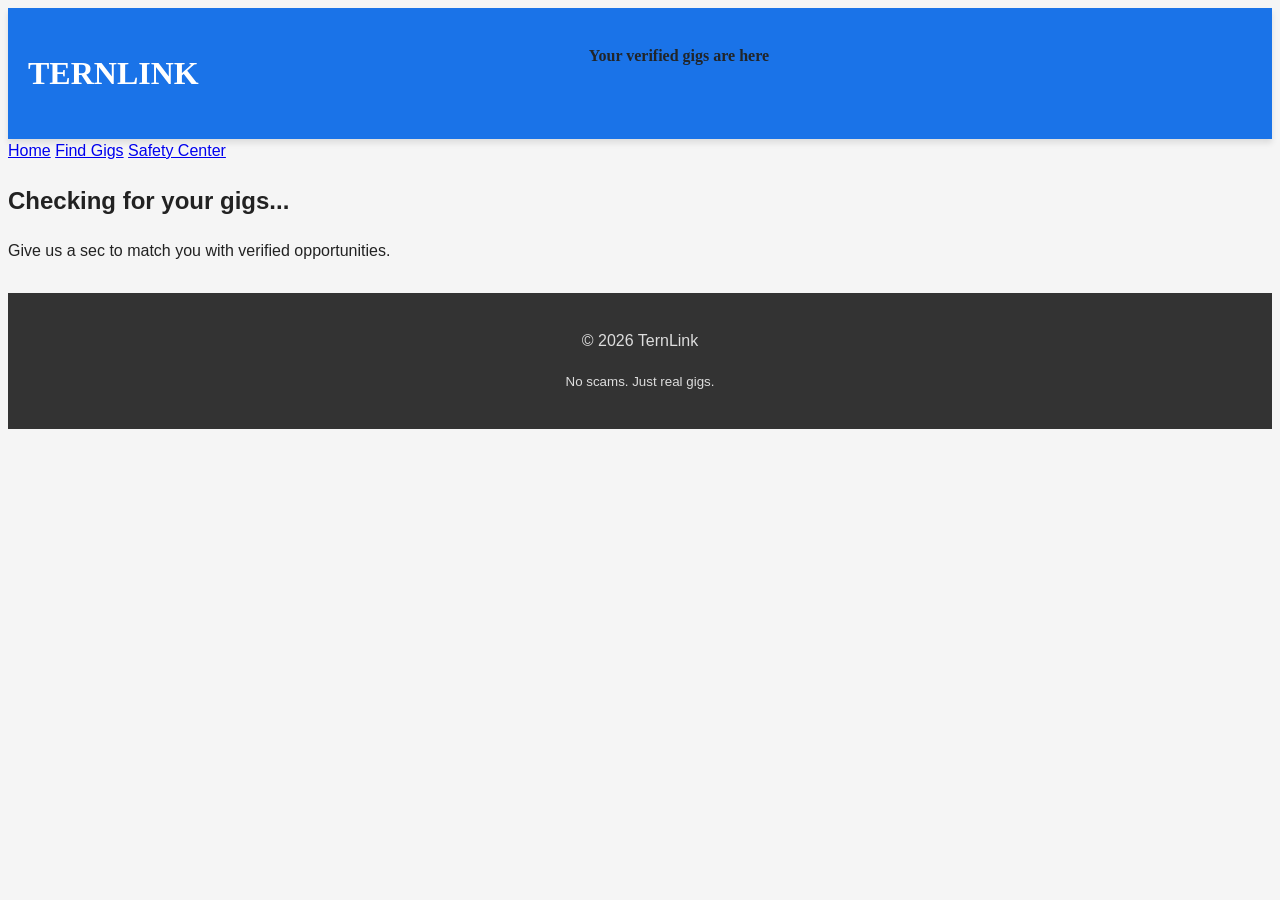
==== opportunities.html @ 5465021b "Update script references in index.html and add opportunities.html for gig listings" ====
<!DOCTYPE html>
<html lang="en">
<head>
    <meta charset="UTF-8">
    <meta name="viewport" content="width=device-width, initial-scale=1.0">
    <title>Find Gigs - TernLink</title>
    <link rel="stylesheet" href="style.css">
</head>
<body>
    <!-- Same header as home page for consistency -->
    <header>
        <h1>TERNLINK</h1>
        <p>Your verified gigs are here</p>
    </header>

    <!-- Same nav so user can move around -->
    <nav>
        <a href="index.html">Home</a>
        <a href="opportunities.html">Find Gigs</a>
        <a href="safety-center.html">Safety Center</a>
    </nav>

    <main>
        <section>
            <!-- JS will change this text based on what they picked -->
            <h2 id="greeting">Checking for your gigs...</h2>
            <p id="sub-text">Give us a sec to match you with verified opportunities.</p>
            
            <!-- This is empty on purpose. JS will fill it with gig cards -->
            <div id="gig-list"></div>
            
            <!-- In case they land here directly without filling the form -->
            <div id="no-data" style="display: none;">
                <p>Looks like you haven’t picked a skill yet.</p>
                <a href="index.html">Go back to Home and start here</a>
            </div>
        </section>
    </main>

    <footer>
        <p>© 2026 TernLink</p>
        <p><small>No scams. Just real gigs.</small></p>
    </footer>

    <!-- Same JS file handles all pages -->
    <script src="./code.js"></script>
</body>
</html>
---- style.css ----
body {
    font-family: Arial, sans-serif;
    line-height: 1.5;
    color: #222;
    background: #f5f5f5;
}

header {
    background: #1a73e8; 
    color: #212529;
    box-shadow: 0 4px 6px rgba(0, 0, 0, 0.1);
    font-family: cursive;
    gap: 390px;
    font-weight: bolder;
    padding: 20px;
    display: flex;
    text-align: center;
}

header h1 {
    color: white;
}

form {
    background: white;
    padding: 20px;
    border-radius: 5px;
    margin-top: 20px;
    display: flex; 
    flex-direction: column;
    gap: 12px;
}

label {
    font-weight: bold;
}

input, select, button {
    padding: 10px;
    font-size: 16px; 
    border: 1px solid #ccc;
    border-radius: 4px;
}

button {
    background: #1a73e8;
    color: white;
    border: none;
    cursor: pointer;
}

footer {
    background: #333;
    color: #ddd;
    text-align: center;
    padding: 20px;
    margin-top: 30px;
}

    nav {
        flex-direction: row; 
        justify-content: center;
    }
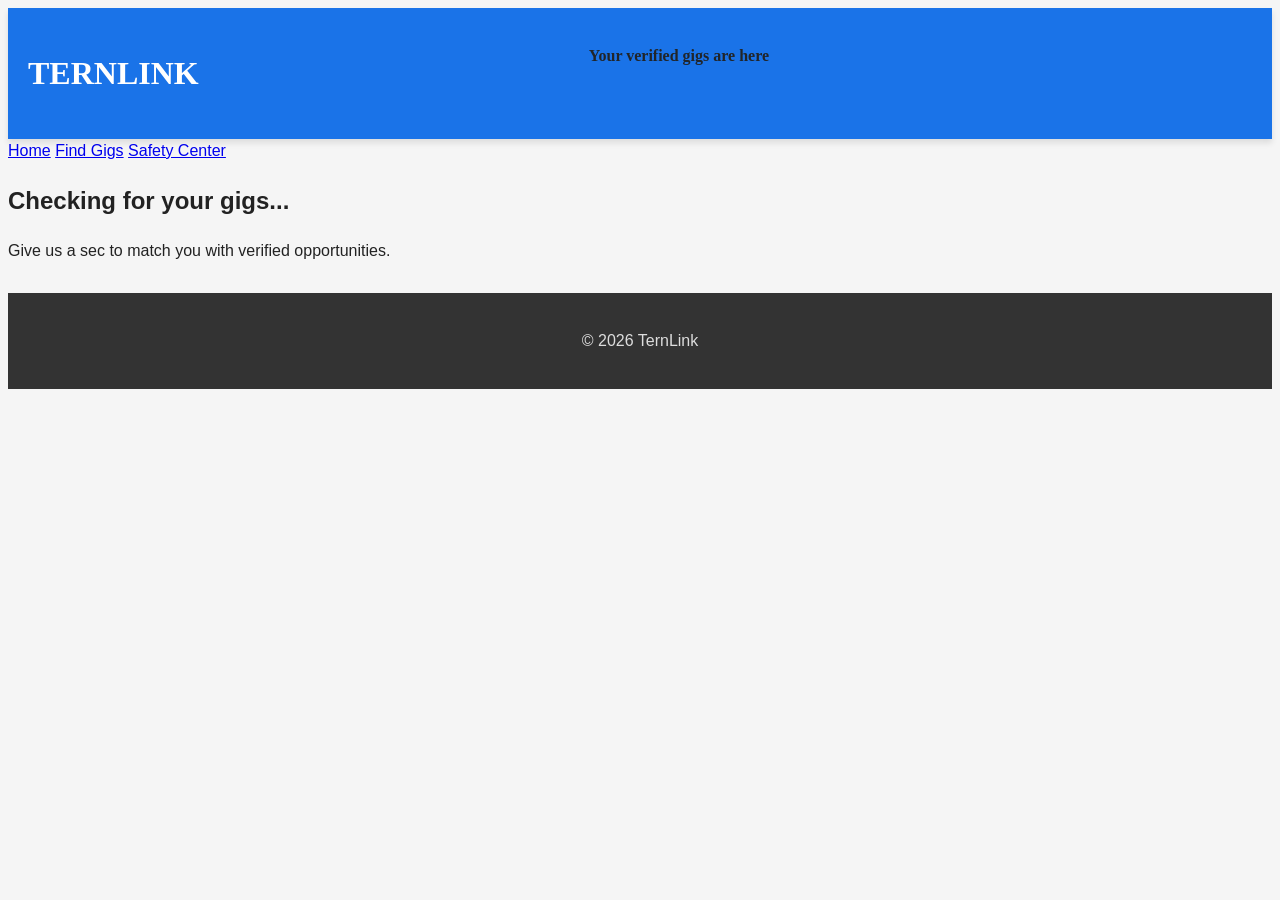
==== commit b50e5aba: "Fix navigation link to Safety Center and update opportunities page content; add Safety Centre page w" ====
--- a/opportunities.html
+++ b/opportunities.html
@@ -1,13 +1,11 @@
 <!DOCTYPE html>
 <html lang="en">
 <head>
-    <meta charset="UTF-8">
-    <meta name="viewport" content="width=device-width, initial-scale=1.0">
     <title>Find Gigs - TernLink</title>
-    <link rel="stylesheet" href="style.css">
+    <link rel="stylesheet" href="./style.css">
 </head>
 <body>
-    <!-- Same header as home page for consistency -->
+
     <header>
         <h1>TERNLINK</h1>
         <p>Your verified gigs are here</p>
@@ -17,7 +15,7 @@
     <nav>
         <a href="index.html">Home</a>
         <a href="opportunities.html">Find Gigs</a>
-        <a href="safety-center.html">Safety Center</a>
+        <a href="safetycentre.html">Safety Center</a>
     </nav>
 
     <main>
@@ -31,7 +29,7 @@
             
             <!-- In case they land here directly without filling the form -->
             <div id="no-data" style="display: none;">
-                <p>Looks like you haven’t picked a skill yet.</p>
+                <p>Looks like you haven't picked a skill yet.</p>
                 <a href="index.html">Go back to Home and start here</a>
             </div>
         </section>
@@ -39,7 +37,6 @@
 
     <footer>
         <p>© 2026 TernLink</p>
-        <p><small>No scams. Just real gigs.</small></p>
     </footer>
 
     <!-- Same JS file handles all pages -->
--- a/style.css
+++ b/style.css
@@ -62,6 +62,22 @@
         justify-content: center;
     }
     
-   
+   .tip-card {
+    background: #fff3cd;
+    border-left: 4px solid #ffc107;
+    padding: 15px;
+    margin: 15px 0;
+    border-radius: 4px;
+}
+.tip-card h3 {
+    margin-bottom: 8px;
+    color: #856404;
+}
+ul, ol {
+    background: white;
+    padding: 20px 20px 20px 40px;
+    border-radius: 5px;
+    margin: 15px 0;
+}
 
    
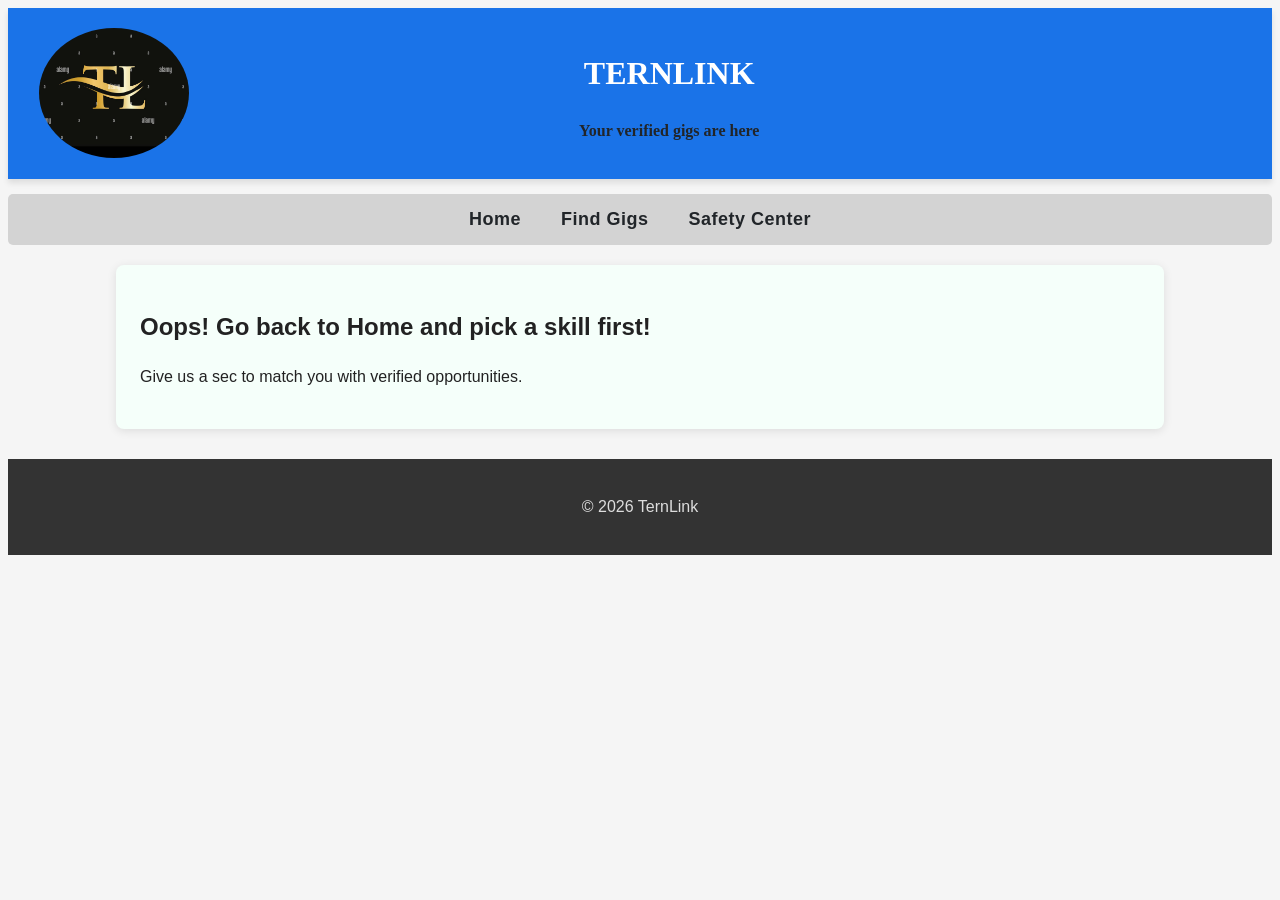
==== commit 9a04acff: "Enhance header and navigation structure for consistency and improved styling" ====
--- a/opportunities.html
+++ b/opportunities.html
@@ -6,16 +6,21 @@
 </head>
 <body>
 
-    <header>
+    <header class="head">
+        <img class = "logo" src="./finale.jpg" alt="Logo">
+        <a href="opportunities.html">
         <h1>TERNLINK</h1>
         <p>Your verified gigs are here</p>
+        </a>
     </header>
 
     <!-- Same nav so user can move around -->
-    <nav>
-        <a href="index.html">Home</a>
-        <a href="opportunities.html">Find Gigs</a>
-        <a href="safetycentre.html">Safety Center</a>
+    <nav class="search">
+        <ul>
+            <li><a href="index.html">Home</a></li>
+            <li><a href="opportunities.html">Find Gigs</a></li>
+            <li><a href="safetycentre.html">Safety Center</a></li>
+        </ul>
     </nav>
 
     <main>
--- a/style.css
+++ b/style.css
@@ -5,7 +5,7 @@
     background: #f5f5f5;
 }
 
-header {
+.head{
     background: #1a73e8; 
     color: #212529;
     box-shadow: 0 4px 6px rgba(0, 0, 0, 0.1);
@@ -17,8 +17,13 @@
     text-align: center;
 }
 
-header h1 {
+.head h1 {
     color: white;
+}
+
+.head a {
+    text-decoration: none;
+    color: inherit;
 }
 
 form {
@@ -57,7 +62,7 @@
     margin-top: 30px;
 }
 
-    nav {
+    .search {
         flex-direction: row; 
         justify-content: center;
     }
@@ -80,4 +85,44 @@
     margin: 15px 0;
 }
 
-   
+    .logo{
+    display: block;
+    height: 130px;
+    width: 150px;
+    border-radius: 50%;
+    margin-left: 11px;
+    } 
+  
+.search ul{
+background-color: lightgray;
+text-align: center;
+padding: 12px 0;
+list-style: none;
+display: flex;
+justify-content: center;
+}
+
+
+.search a{
+    text-decoration: none;
+    color: #212529;
+    margin: 0 20px;
+    font-weight: 600;
+    font-size: 18px;
+    letter-spacing: 0.5px;
+    }  
+
+    .search a:hover {
+    color: cornflowerblue;
+    text-decoration: underline;
+}
+
+  section{
+    background-color: mintcream;
+    border-radius: 8px;
+    margin: 20px auto;
+    max-width: 1000px;
+    box-shadow: 0 2px 10px rgba(0, 0, 0, 0.1);
+    padding: 24px;
+    transition: box-shadow 0.3s ease;
+    }
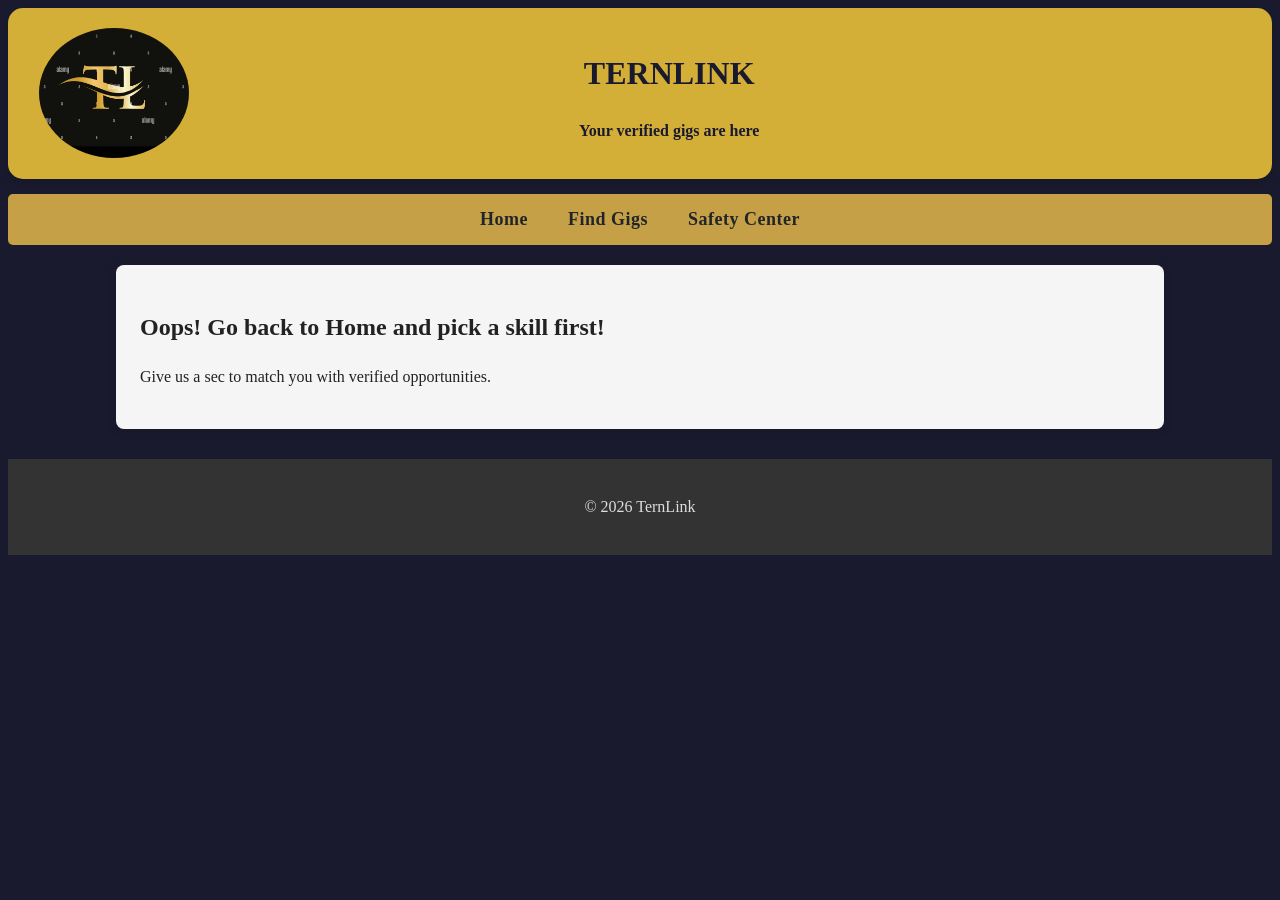
==== commit c70916c6: "Add class "end" to footers for consistent styling across pages" ====
--- a/opportunities.html
+++ b/opportunities.html
@@ -24,7 +24,7 @@
     </nav>
 
     <main>
-        <section>
+        <section class="page">
             <!-- JS will change this text based on what they picked -->
             <h2 id="greeting">Checking for your gigs...</h2>
             <p id="sub-text">Give us a sec to match you with verified opportunities.</p>
@@ -40,7 +40,7 @@
         </section>
     </main>
 
-    <footer>
+    <footer class="end">
         <p>© 2026 TernLink</p>
     </footer>
 
--- a/style.css
+++ b/style.css
@@ -1,13 +1,13 @@
 body {
-    font-family: Arial, sans-serif;
+    font-family: cursive;
     line-height: 1.5;
     color: #222;
-    background: #f5f5f5;
+    background-color: #1A1A2E;
 }
 
 .head{
-    background: #1a73e8; 
-    color: #212529;
+    background-color: #D4AF37;
+    color: #1A1A2E;
     box-shadow: 0 4px 6px rgba(0, 0, 0, 0.1);
     font-family: cursive;
     gap: 390px;
@@ -15,10 +15,11 @@
     padding: 20px;
     display: flex;
     text-align: center;
+    border-radius: 15px;
 }
 
 .head h1 {
-    color: white;
+color: #1A1A2E;
 }
 
 .head a {
@@ -54,18 +55,17 @@
     cursor: pointer;
 }
 
-footer {
+button:hover {
+    background: #155ab6;
+}
+
+.end{
     background: #333;
     color: #ddd;
     text-align: center;
     padding: 20px;
     margin-top: 30px;
 }
-
-    .search {
-        flex-direction: row; 
-        justify-content: center;
-    }
     
    .tip-card {
     background: #fff3cd;
@@ -94,7 +94,7 @@
     } 
   
 .search ul{
-background-color: lightgray;
+background-color: #C5A047;
 text-align: center;
 padding: 12px 0;
 list-style: none;
@@ -110,15 +110,17 @@
     font-weight: 600;
     font-size: 18px;
     letter-spacing: 0.5px;
+    border-radius: 15px;
     }  
 
     .search a:hover {
-    color: cornflowerblue;
-    text-decoration: underline;
+    color: #D4AF37;
+    text-decoration: none;
+    background-color: #1A1A2E;
 }
 
-  section{
-    background-color: mintcream;
+  .page{
+    background-color: #F5F5F5;
     border-radius: 8px;
     margin: 20px auto;
     max-width: 1000px;
